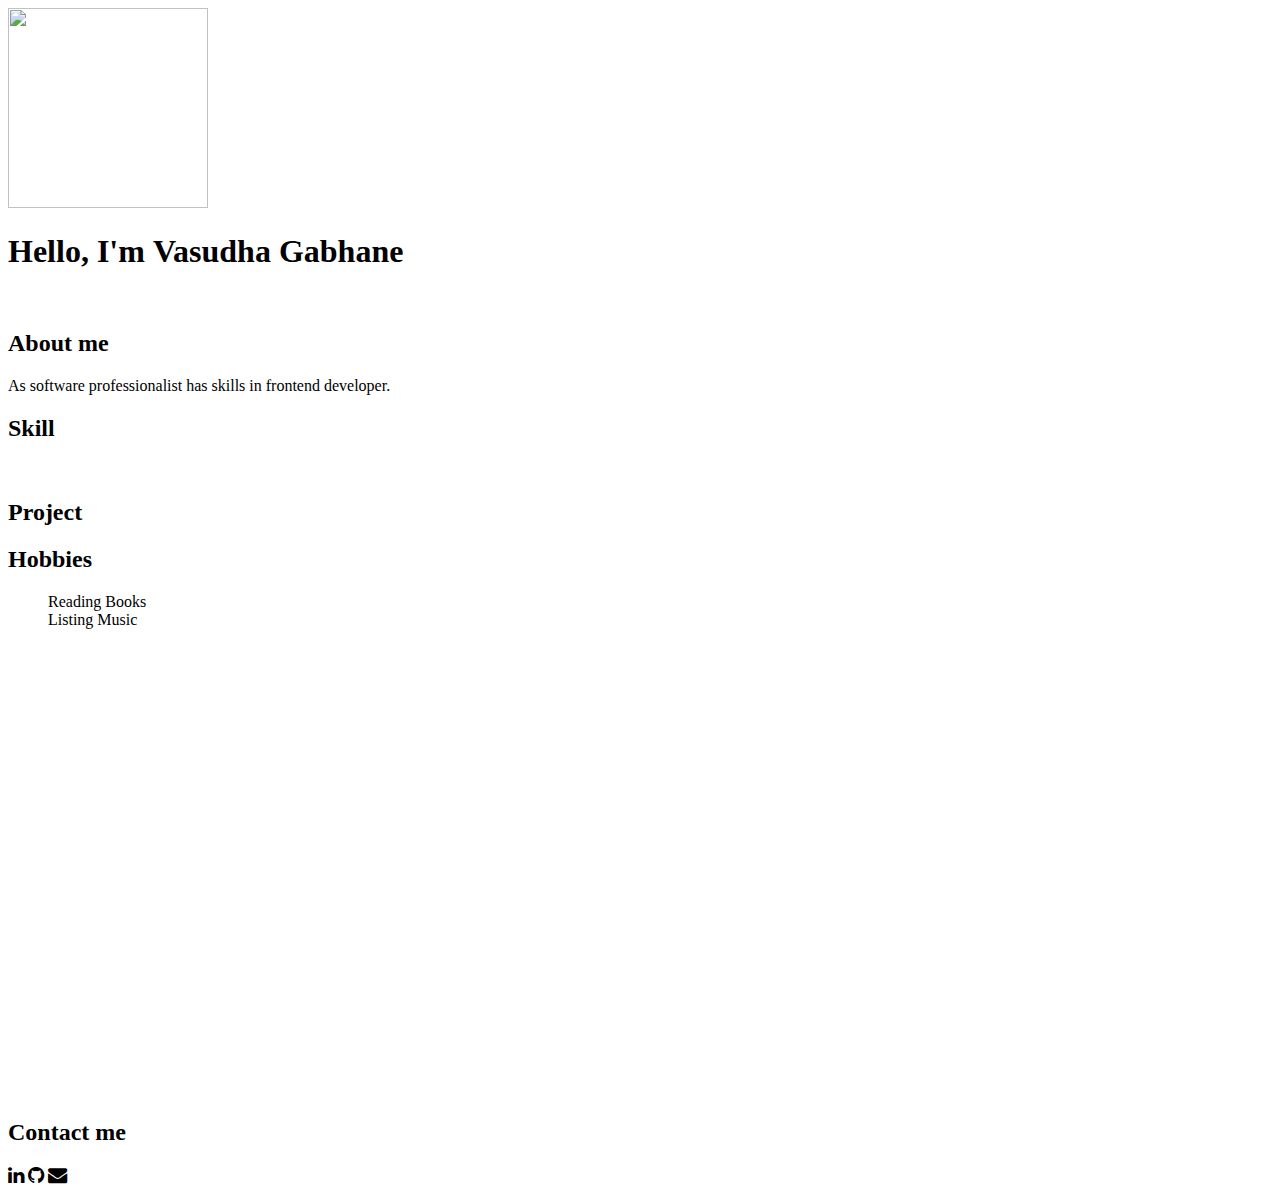
==== index.html @ 2f1c59ae "first commit" ====
<!DOCTYPE html>
<html lang="en">
<head>
  <meta charset="UTF-8">
  <meta http-equiv="X-UA-Compatible" content="IE=edge">
  <meta name="viewport" content="width=device-width, initial-scale=1.0">
  <title>Vasudha Gabhane</title>
  <link rel="stylesheet" href="https://cdnjs.cloudflare.com/ajax/libs/font-awesome/4.7.0/css/font-awesome.min.css">
  <link href="https://cdn.jsdelivr.net/npm/bootstrap@5.2.0/dist/css/bootstrap.min.css" rel="stylesheet" integrity="sha384-gH2yIJqKdNHPEq0n4Mqa/HGKIhSkIHeL5AyhkYV8i59U5AR6csBvApHHNl/vI1Bx" crossorigin="anonymous">
  <link rel="stylesheet" href="protfolio.css">
</head>
<body>
  <div class="container py-5">
    <div class="row">
      <div class="col-lg-4 col-xs-12  text-center">
        <img src="C:\Users\HP\OneDrive\Documents\Desktop\protfolio\image\WhatsApp Image 2022-01-27 at 4.37.32 PM (2).jpeg" alt="" width="200" height="200">
      </div>
      <div class="col-lg-6 col-xs-12 text-center">
        <h1 class="py-2 justify-content-cente" >Hello, I'm <span class="text-info"> <strong>Vasudha Gabhane</strong></span></h1>
      </div>
    </div>
  </div>
  <br>
  <div class="about text-center">
    <h2 class="sub-heading bg-secondary text-white">About me</h2>
    <p class="detail bg-info bg-gradient">As software professionalist has skills in frontend developer.</p>
  </div>
  <div class="skill text-center">
    <h2 class="sub-heading bg-secondary text-white">Skill</h2>
    <img  src="C:\Users\HP\OneDrive\Documents\Desktop\protfolio\image\html-css-js-icon-set-web-development-logo-javascript-programming-symbol-171669655.jpg" width="40%" alt="">
  </div>
  <div class="project ">
    <h2 class="sub-heading text-center bg-secondary text-white">Project</h2>
    <p class="detail bg-info bg-gradient"></p>
  </div>
  <div class="hobbies text-center ">
    <h2 class="sub-heading bg-secondary text-white">Hobbies</h2>
    <p class="detail ">
      <ul class="bg-info bg-gradient">
        <li>Reading Books</li>
        <li>Listing Music</li>
      </ul>
    </p>
  </div>
  <div class="map">
    <iframe width="100%" src="https://www.google.com/maps/embed?pb=!1m18!1m12!1m3!1d3721.883676136218!2d79.11161641485592!3d21.117203285950524!2m3!1f0!2f0!3f0!3m2!1i1024!2i768!4f13.1!3m3!1m2!1s0x3bd4bf54b179b1ab%3A0xe93752918881b560!2sDattatray%20Nagar%20Rd%2C%20Dattatray%20Nagar%2C%20Ayodhya%20nagar%2C%20Nagpur%2C%20Maharashtra%20440024!5e0!3m2!1sen!2sin!4v1659423847767!5m2!1sen!2sin" width="600" height="450" style="border:0;" allowfullscreen="" loading="lazy" referrerpolicy="no-referrer-when-downgrade">
    </iframe>
  </div>
  <footer class="text-center bg-secondary text-white">
    <h2>Contact me</h2>
  </footer>
  <div class="social text-center bg-info bg-gradient">
    <a href="https://www.linkedin.com/in/vasudha-gabhane-109a3177"><i class="fab fa-linkedin"></i></a>
    <a href="https://github.com/VasudhaMGabhane"><i class="fab fa-github"></i></a>
    <a href="vasudhalanjewar333@gmail.com"><i class="fas fa-envelope"></i></a>
  </div>
  <script src="https://cdn.jsdelivr.net/npm/bootstrap@5.2.0/dist/js/bootstrap.bundle.min.js" integrity="sha384-A3rJD856KowSb7dwlZdYEkO39Gagi7vIsF0jrRAoQmDKKtQBHUuLZ9AsSv4jD4Xa" crossorigin="anonymous"></script>
  <script src="protfolio.js"></script>
</body>
</html>
---- protfolio.css ----
.fab,.fas{
  font-weight: 500;
  font-size: larger;
  font-family: 'FontAwesome';
  font-style: normal;
  color: #000;
}
a{
  text-decoration: none;
}
ul {
  list-style: none;
}
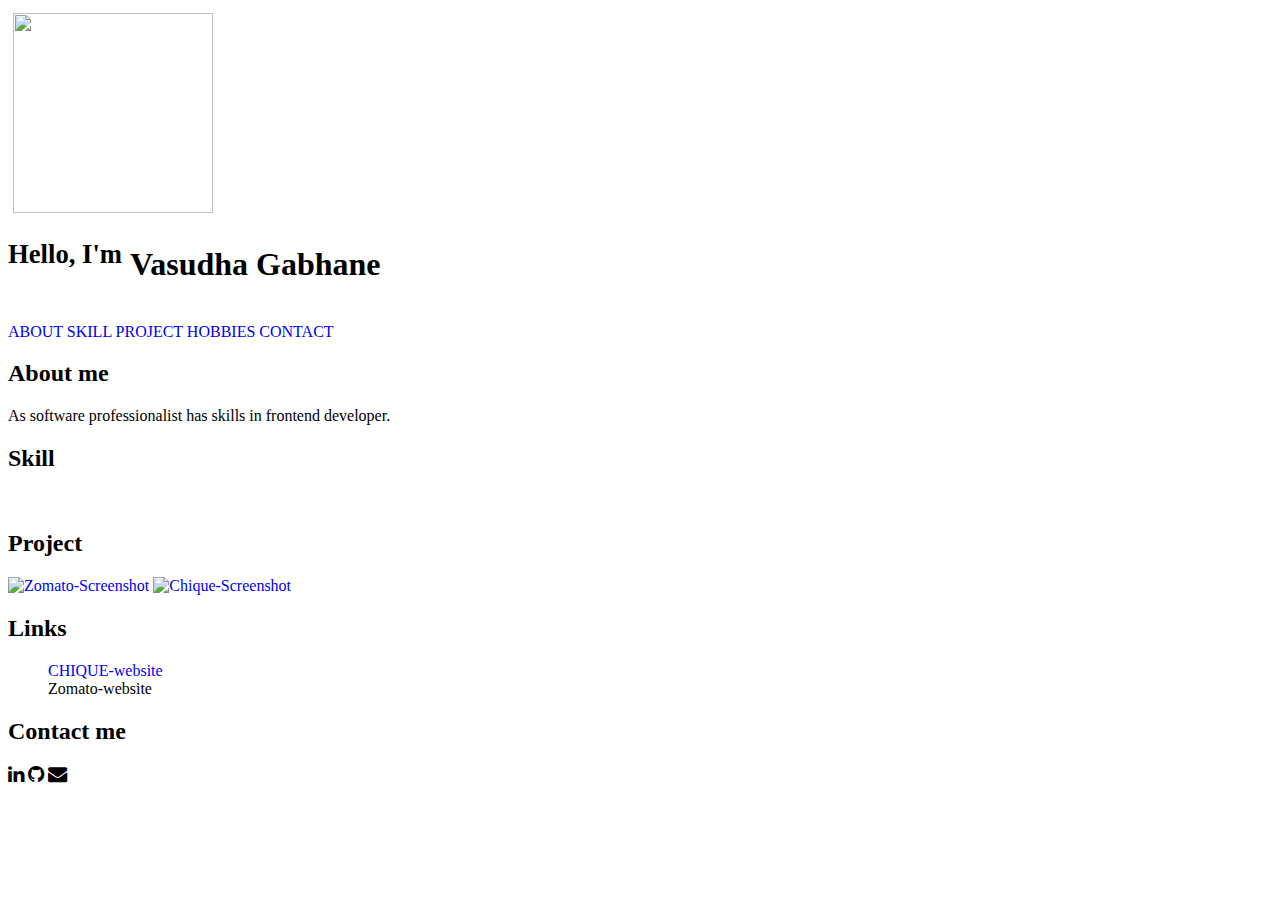
==== commit b5ebcbd3: "code" ====
--- a/index.html
+++ b/index.html
@@ -10,50 +10,69 @@
   <link rel="stylesheet" href="protfolio.css">
 </head>
 <body>
-  <div class="container py-5">
-    <div class="row">
-      <div class="col-lg-4 col-xs-12  text-center">
-        <img src="C:\Users\HP\OneDrive\Documents\Desktop\protfolio\image\WhatsApp Image 2022-01-27 at 4.37.32 PM (2).jpeg" alt="" width="200" height="200">
+  <div class="main">
+      <div class=" container py-5">
+        <div class="row">
+          <div class="col-lg-4 col-xs-12  text-center ">
+            <img src="image\image1.jpeg" alt="" width="200" height="200" class="border border-white img-border">
+          </div>
+          <div class="col-lg-6 col-xs-12 text-center">
+            <h1 class="py-2 justify-content-cente" ><span class="text-warning"><sup>Hello, I'm</sup> </span> <span class="text-white"> <strong>Vasudha Gabhane</strong></span></h1>
+          </div>
+        </div>
       </div>
-      <div class="col-lg-6 col-xs-12 text-center">
-        <h1 class="py-2 justify-content-cente" >Hello, I'm <span class="text-info"> <strong>Vasudha Gabhane</strong></span></h1>
+      <br>
+      <div class="text-center bg-info bg-gradient">
+      <a href="#about" class="menu bg-white  text-dark mx-3 px-3">ABOUT</a>
+      <a href="#skill" class="menu bg-white text-dark mx-3 px-3">SKILL</a>
+      <a href="#project" class="menu bg-white text-dark mx-3 px-3">PROJECT</a>
+      <a href="#hobbies" class="menu bg-white text-dark mx-3 px-3">HOBBIES</a>
+      <a href="#contact" class="menu bg-white text-dark mx-3 px-3">CONTACT</a>
+    </div>
+  </div>
+  <section id="about">
+    <div class="about text-center">
+      <h2 class="sub-heading bg-secondary text-white">About me</h2>
+      <p class="detail bg-info bg-gradient">As software professionalist has skills in frontend developer.</p>
+    </div>
+  </section>
+
+  <section id="skill">
+    <div class="skill text-center">
+      <h2 class="sub-heading bg-secondary text-white">Skill</h2>
+      <img  src="image\image2.jpg" width="40%" alt="">
+    </div>
+  </section>
+  <section id="project">
+    <div class="project ">
+      <h2 class="sub-heading text-center bg-secondary text-white">Project</h2>
+      <div class="container d-flex">
+        <a href="https://ibb.co/t2HXh1Z"><img src="https://i.ibb.co/09ntXzB/Zomato-Screenshot.png" alt="Zomato-Screenshot"  border="0" class="me-3"></a>
+        <a href="https://ibb.co/CJnP2z8"><img src="https://i.ibb.co/ZHh2mVX/Chique-Screenshot.png" alt="Chique-Screenshot" border="0"></a>
       </div>
     </div>
-  </div>
-  <br>
-  <div class="about text-center">
-    <h2 class="sub-heading bg-secondary text-white">About me</h2>
-    <p class="detail bg-info bg-gradient">As software professionalist has skills in frontend developer.</p>
-  </div>
-  <div class="skill text-center">
-    <h2 class="sub-heading bg-secondary text-white">Skill</h2>
-    <img  src="C:\Users\HP\OneDrive\Documents\Desktop\protfolio\image\html-css-js-icon-set-web-development-logo-javascript-programming-symbol-171669655.jpg" width="40%" alt="">
-  </div>
-  <div class="project ">
-    <h2 class="sub-heading text-center bg-secondary text-white">Project</h2>
-    <p class="detail bg-info bg-gradient"></p>
-  </div>
-  <div class="hobbies text-center ">
-    <h2 class="sub-heading bg-secondary text-white">Hobbies</h2>
-    <p class="detail ">
-      <ul class="bg-info bg-gradient">
-        <li>Reading Books</li>
-        <li>Listing Music</li>
-      </ul>
-    </p>
-  </div>
-  <div class="map">
-    <iframe width="100%" src="https://www.google.com/maps/embed?pb=!1m18!1m12!1m3!1d3721.883676136218!2d79.11161641485592!3d21.117203285950524!2m3!1f0!2f0!3f0!3m2!1i1024!2i768!4f13.1!3m3!1m2!1s0x3bd4bf54b179b1ab%3A0xe93752918881b560!2sDattatray%20Nagar%20Rd%2C%20Dattatray%20Nagar%2C%20Ayodhya%20nagar%2C%20Nagpur%2C%20Maharashtra%20440024!5e0!3m2!1sen!2sin!4v1659423847767!5m2!1sen!2sin" width="600" height="450" style="border:0;" allowfullscreen="" loading="lazy" referrerpolicy="no-referrer-when-downgrade">
-    </iframe>
-  </div>
-  <footer class="text-center bg-secondary text-white">
-    <h2>Contact me</h2>
-  </footer>
-  <div class="social text-center bg-info bg-gradient">
-    <a href="https://www.linkedin.com/in/vasudha-gabhane-109a3177"><i class="fab fa-linkedin"></i></a>
-    <a href="https://github.com/VasudhaMGabhane"><i class="fab fa-github"></i></a>
-    <a href="vasudhalanjewar333@gmail.com"><i class="fas fa-envelope"></i></a>
-  </div>
+  </section>
+  <section id="hobbies">
+    <div class="hobbies text-center ">
+      <h2 class="sub-heading bg-secondary text-white">Links</h2>
+      <p class="detail ">
+        <ul class="bg-info bg-gradient">
+          <li><a href="https://vasudhamgabhane.github.io/chique/" class="text-dark" target="_new">CHIQUE-website</a></li>
+          <li><a href="" class="text-dark" target="_new"></a>Zomato-website</li>
+        </ul>
+      </p>
+    </div>
+  </section>
+  <section id="contact">
+    <footer class="text-center bg-secondary text-white">
+     <h2>Contact me</h2>
+    </footer>
+    <div class="social text-center bg-info bg-gradient">
+      <a href="https://www.linkedin.com/in/vasudha-gabhane-109a3177"><i class="fab fa-linkedin"></i></a>
+      <a href="https://github.com/VasudhaMGabhane"><i class="fab fa-github"></i></a>
+      <a href="vasudhalanjewar333@gmail.com"><i class="fas fa-envelope"></i></a>
+    </div>
+  </section>
   <script src="https://cdn.jsdelivr.net/npm/bootstrap@5.2.0/dist/js/bootstrap.bundle.min.js" integrity="sha384-A3rJD856KowSb7dwlZdYEkO39Gagi7vIsF0jrRAoQmDKKtQBHUuLZ9AsSv4jD4Xa" crossorigin="anonymous"></script>
   <script src="protfolio.js"></script>
 </body>
--- a/protfolio.css
+++ b/protfolio.css
@@ -10,4 +10,15 @@
 }
 ul {
   list-style: none;
+}
+a .menu:hover{
+  color: #blue;
+}
+.main{
+  background-image: url("C:/Users/HP/OneDrive/Documents/Desktop/task/image/background.png");
+  background-repeat: no-repeat;
+  background-size: cover;
+}
+.img-border{
+  border: 5px solid #fff !important;
 }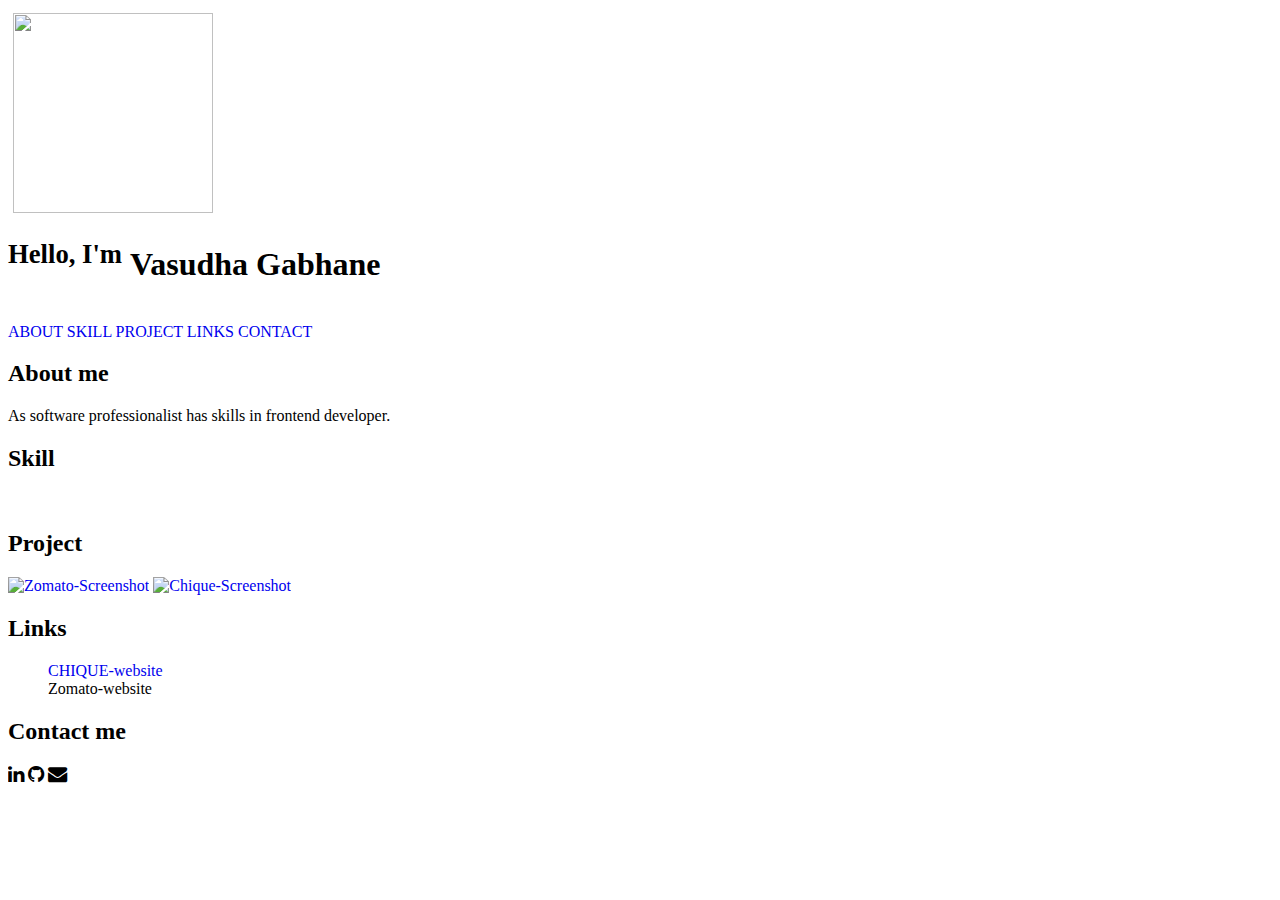
==== commit 887fc8bf: "code" ====
--- a/index.html
+++ b/index.html
@@ -26,7 +26,7 @@
       <a href="#about" class="menu bg-white  text-dark mx-3 px-3">ABOUT</a>
       <a href="#skill" class="menu bg-white text-dark mx-3 px-3">SKILL</a>
       <a href="#project" class="menu bg-white text-dark mx-3 px-3">PROJECT</a>
-      <a href="#hobbies" class="menu bg-white text-dark mx-3 px-3">HOBBIES</a>
+      <a href="#hobbies" class="menu bg-white text-dark mx-3 px-3">LINKS</a>
       <a href="#contact" class="menu bg-white text-dark mx-3 px-3">CONTACT</a>
     </div>
   </div>
@@ -46,7 +46,7 @@
   <section id="project">
     <div class="project ">
       <h2 class="sub-heading text-center bg-secondary text-white">Project</h2>
-      <div class="container d-flex">
+      <div class="container d-flex mb-3">
         <a href="https://ibb.co/t2HXh1Z"><img src="https://i.ibb.co/09ntXzB/Zomato-Screenshot.png" alt="Zomato-Screenshot"  border="0" class="me-3"></a>
         <a href="https://ibb.co/CJnP2z8"><img src="https://i.ibb.co/ZHh2mVX/Chique-Screenshot.png" alt="Chique-Screenshot" border="0"></a>
       </div>
--- a/protfolio.css
+++ b/protfolio.css
@@ -15,7 +15,7 @@
   color: #blue;
 }
 .main{
-  background-image: url("C:/Users/HP/OneDrive/Documents/Desktop/task/image/background.png");
+  background-image: url("C:/Users/HP/OneDrive/Documents/Desktop/task/image/code2.png");
   background-repeat: no-repeat;
   background-size: cover;
 }
